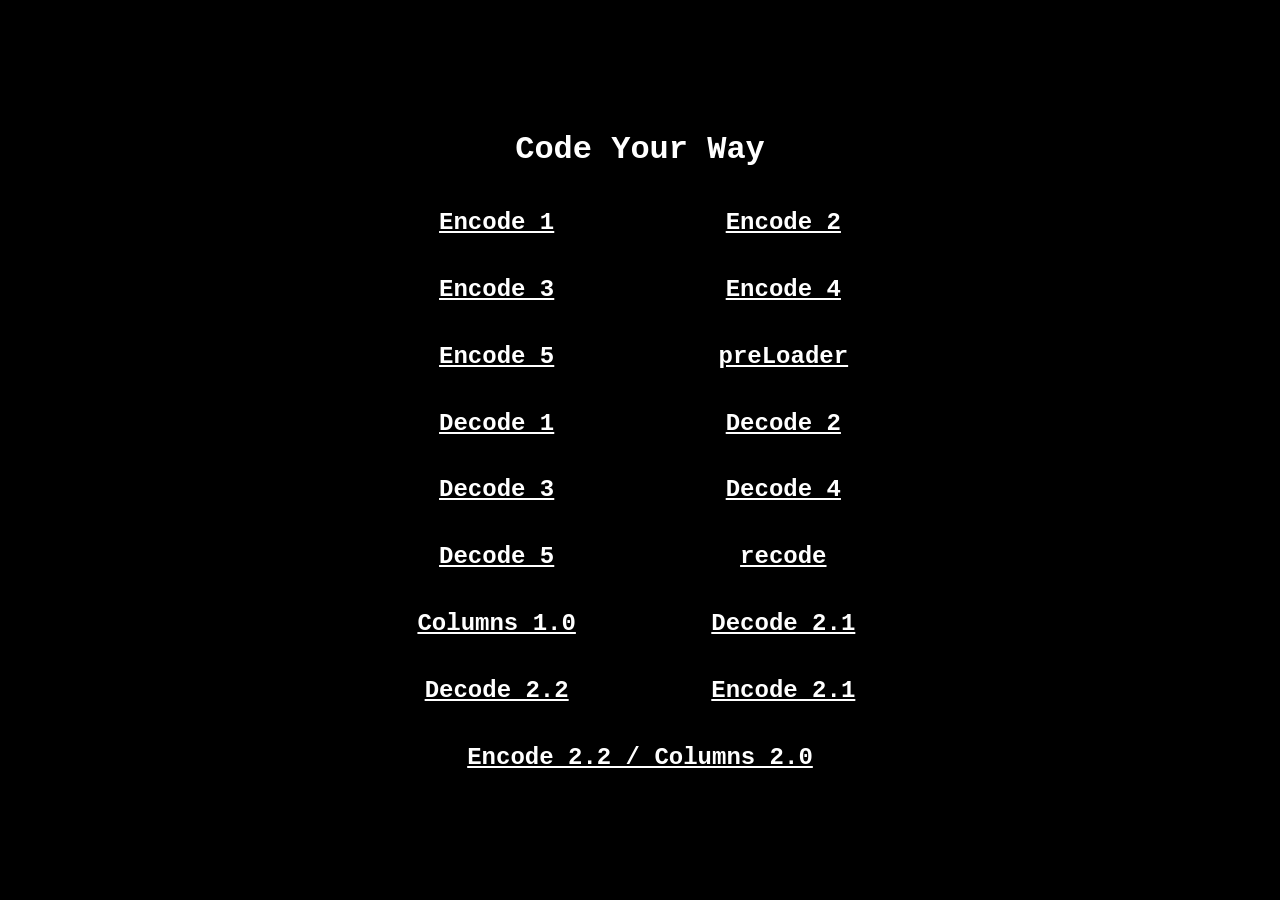
==== index.html @ 9ed34401 "all the things" ====
<head>
  <title>Code Your Way</title>
  <link rel="stylesheet" type="text/css" href="style.css" />
</head>
<body>
  <h1>Code Your Way</h1>
  <div class="weeks">
 <a href="encode1/index.html"><h2>Encode 1</h2></a>
 <a href="encode2/index.html"><h2>Encode 2</h2></a>
 <a href="encode3/index.html"><h2>Encode 3</h2></a>
 <a href="encode4/index.html"><h2>Encode 4</h2></a>
 <a href="encode5/index.html"><h2>Encode 5</h2></a>
 <a href="preLoader/index.html"><h2>preLoader</h2></a>
 <a href="decode1/index.html"><h2>Decode 1</h2></a>
 <a href="decode2/index.html"><h2>Decode 2</h2></a>
 <a href="decode3/index.html"><h2>Decode 3</h2></a>
 <a href="decode4/index.html"><h2>Decode 4</h2></a>
 <a href="decode5/index.html"><h2>Decode 5</h2></a>
 <a href="recode/index.html"><h2>recode</h2></a>
 <a href="columns/index.html"><h2>Columns 1.0</h2></a>
 <a href="decode2.1/index.html"><h2>Decode 2.1</h2></a>
 <a href="decode2.2/index.html"><h2>Decode 2.2</h2></a>
 <a href="encode2.1/index.html"><h2>Encode 2.1</h2></a>
 <a href="encode2.2/index.html"><h2>Encode 2.2 / Columns 2.0</h2></a>

</div>
</body>
---- style.css ----
body {
    width: 100vw;
    height: 100vh;
    margin: 0;
    padding: 0;
    overflow: hidden;
    display: flex;
    flex-direction: column;
    justify-content: center;
    align-items: center;
    background-color: black;
    font-family: 'Courier New', Courier, monospace;
}

#darkmode:checked ~ * {
    filter: invert(1);
}

.title {
    position: fixed;
    text-wrap: nowrap;
    overflow: hidden;
    top: -15;
    left: 0;
}


.bg {
    height: 100vh;
    width: 100vw;
    position: fixed;
    z-index: -5;
}

img {
    width: 100%;
    height: auto;
}

@media only screen and (max-width: 1000px) {
    img.bg-img {
        width: auto;
        height: 150%;
    }
}
 
div.weeks {
    width: 50%;
    display: flex;
    flex-direction: row;
    justify-content: space-evenly;
    align-items: center;
    flex-wrap: wrap;
}
a {
    color: white;
    min-width: 200px;
    margin-left: 10px;
    margin-right: 10px;
    text-align: center;
}

div.weeks > h2 {
    min-width: 300px;
    margin-left: 10px;
    margin-right: 10px;
    text-align: center;
    color: white;
}

h1 {
    color: white;
}
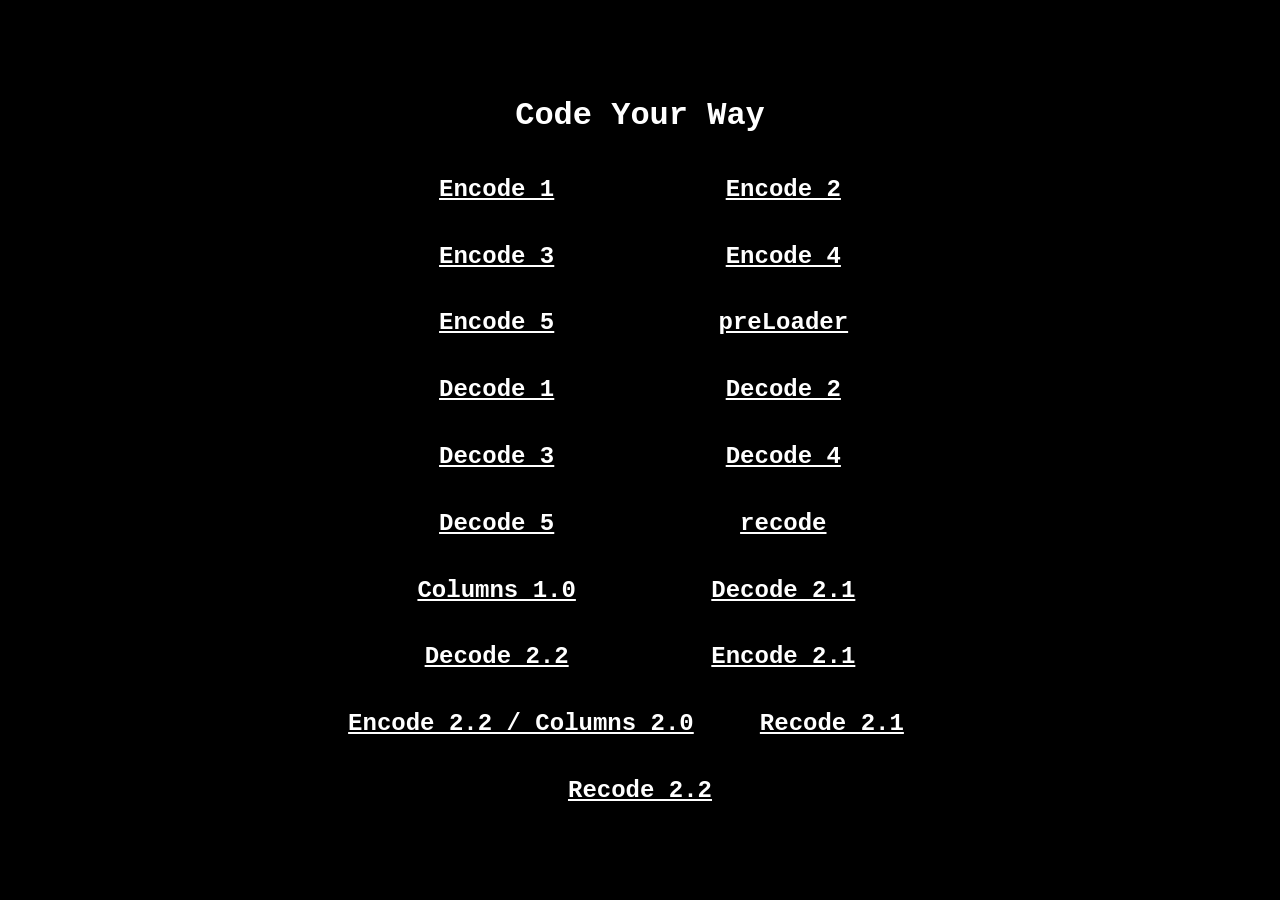
==== commit 03d84590: "hello there" ====
--- a/index.html
+++ b/index.html
@@ -22,6 +22,8 @@
  <a href="decode2.2/index.html"><h2>Decode 2.2</h2></a>
  <a href="encode2.1/index.html"><h2>Encode 2.1</h2></a>
  <a href="encode2.2/index.html"><h2>Encode 2.2 / Columns 2.0</h2></a>
+ <a href="recode2.1/index.html"><h2>Recode 2.1</h2></a>
+ <a href="recode2.2/index.html"><h2>Recode 2.2</h2></a>
 
 </div>
 </body>
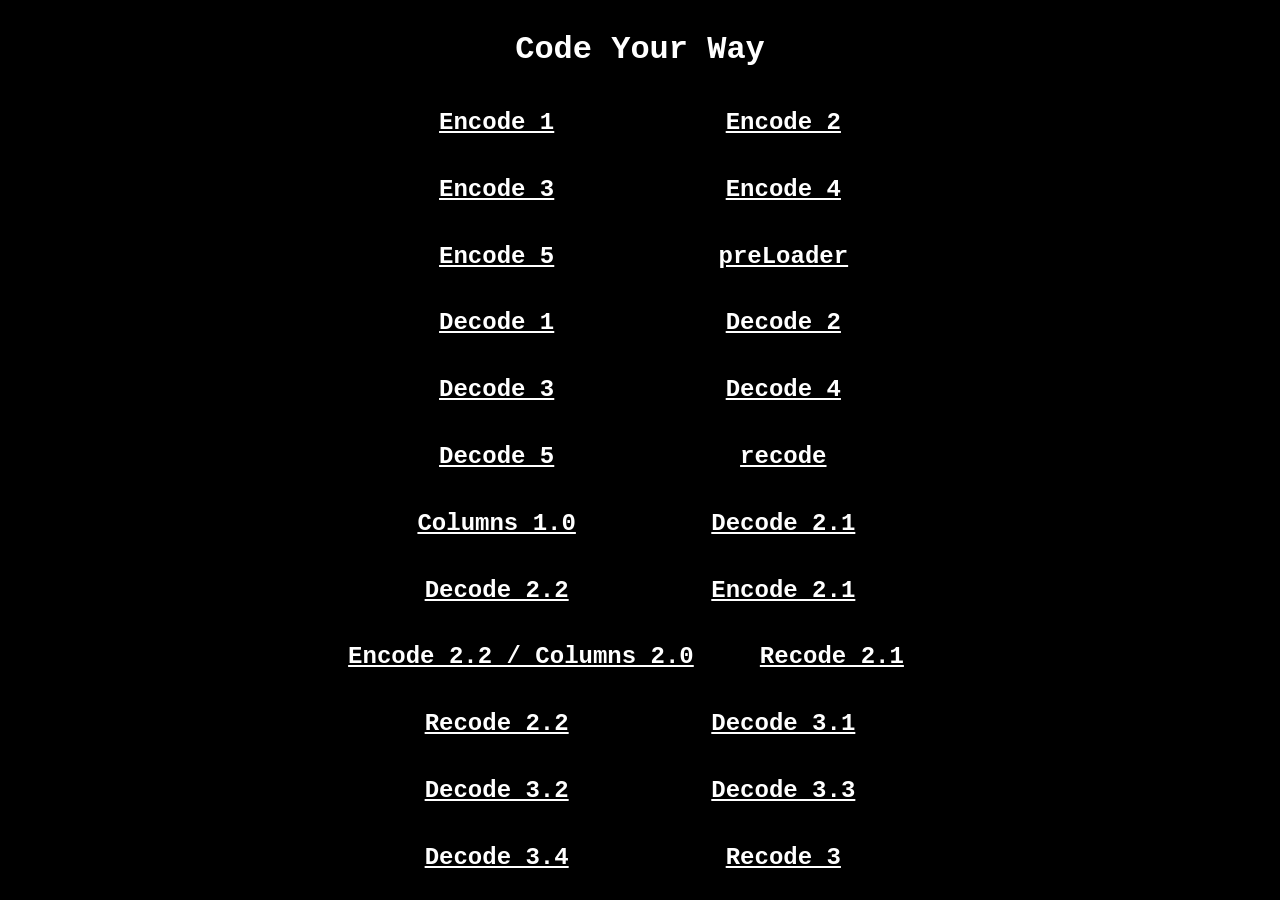
==== commit a532a89b: "bam bam" ====
--- a/index.html
+++ b/index.html
@@ -25,6 +25,13 @@
  <a href="recode2.1/index.html"><h2>Recode 2.1</h2></a>
  <a href="recode2.2/index.html"><h2>Recode 2.2</h2></a>
 
+ <a href="decode3.1/index.html"><h2>Decode 3.1</h2></a>
+ <a href="decode3.2/index.html"><h2>Decode 3.2</h2></a>
+ <a href="decode3.3/index.html"><h2>Decode 3.3</h2></a>
+ <a href="decode3.4/index.html"><h2>Decode 3.4</h2></a>
+ <a href="recode3/index.html"><h2>Recode 3</h2></a>
+
+
 </div>
 </body>
 
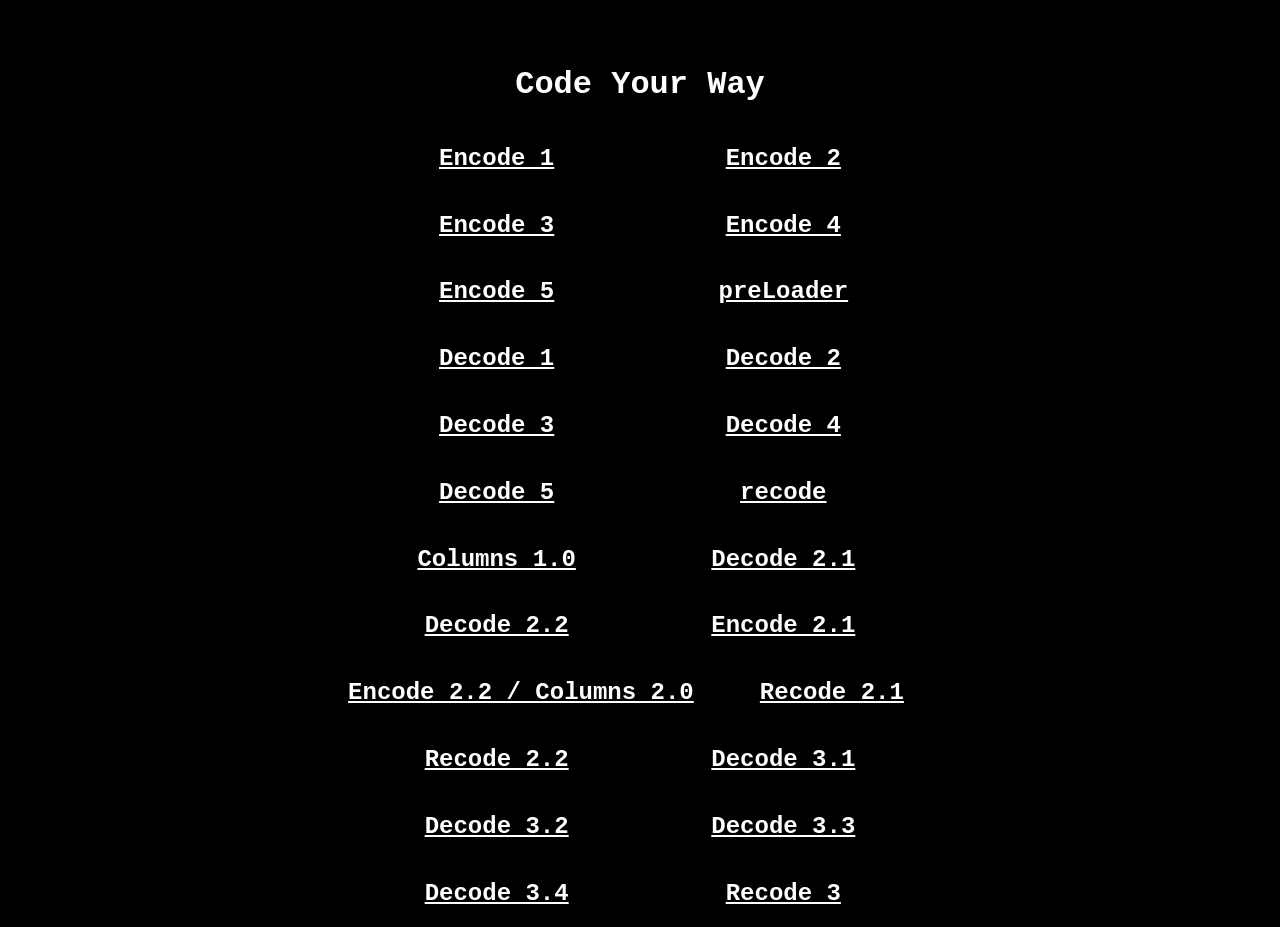
==== commit 9fe495f4: "Update index.html" ====
--- a/index.html
+++ b/index.html
@@ -31,7 +31,6 @@
  <a href="decode3.4/index.html"><h2>Decode 3.4</h2></a>
  <a href="recode3/index.html"><h2>Recode 3</h2></a>
 
-
 </div>
 </body>
 
--- a/style.css
+++ b/style.css
@@ -1,8 +1,9 @@
 
 body {
     width: 100vw;
-    height: 100vh;
+    height: auto;
     margin: 0;
+    margin-top: 5vh;
     padding: 0;
     overflow: hidden;
     display: flex;
@@ -11,6 +12,7 @@
     align-items: center;
     background-color: black;
     font-family: 'Courier New', Courier, monospace;
+    overflow-y: scroll;
 }
 
 #darkmode:checked ~ * {
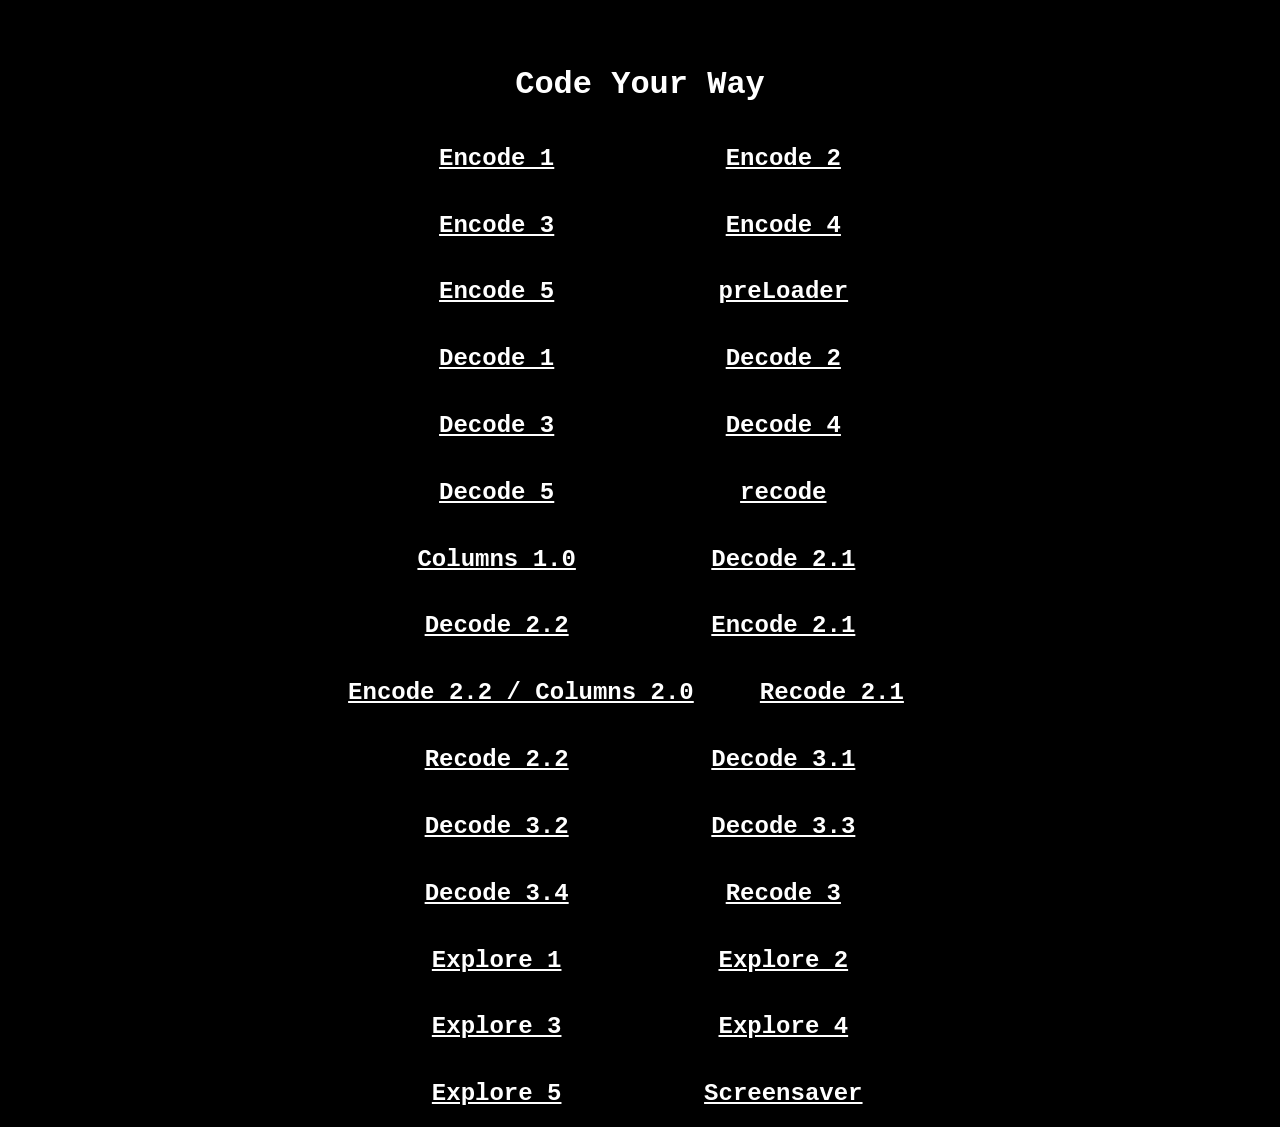
==== commit 5ba29ad1: "ladida" ====
--- a/index.html
+++ b/index.html
@@ -24,13 +24,19 @@
  <a href="encode2.2/index.html"><h2>Encode 2.2 / Columns 2.0</h2></a>
  <a href="recode2.1/index.html"><h2>Recode 2.1</h2></a>
  <a href="recode2.2/index.html"><h2>Recode 2.2</h2></a>
-
  <a href="decode3.1/index.html"><h2>Decode 3.1</h2></a>
  <a href="decode3.2/index.html"><h2>Decode 3.2</h2></a>
  <a href="decode3.3/index.html"><h2>Decode 3.3</h2></a>
  <a href="decode3.4/index.html"><h2>Decode 3.4</h2></a>
  <a href="recode3/index.html"><h2>Recode 3</h2></a>
 
+
+ <a href="explore1/index.html"><h2>Explore 1</h2></a>
+ <a href="explore2/index.html"><h2>Explore 2</h2></a>
+ <a href="explore3/index.html"><h2>Explore 3</h2></a>
+ <a href="explore4/index.html"><h2>Explore 4</h2></a>
+ <a href="explore5/index.html"><h2>Explore 5</h2></a>
+ <a href="screensaver/index.html"><h2>Screensaver</h2></a>
 </div>
 </body>
 
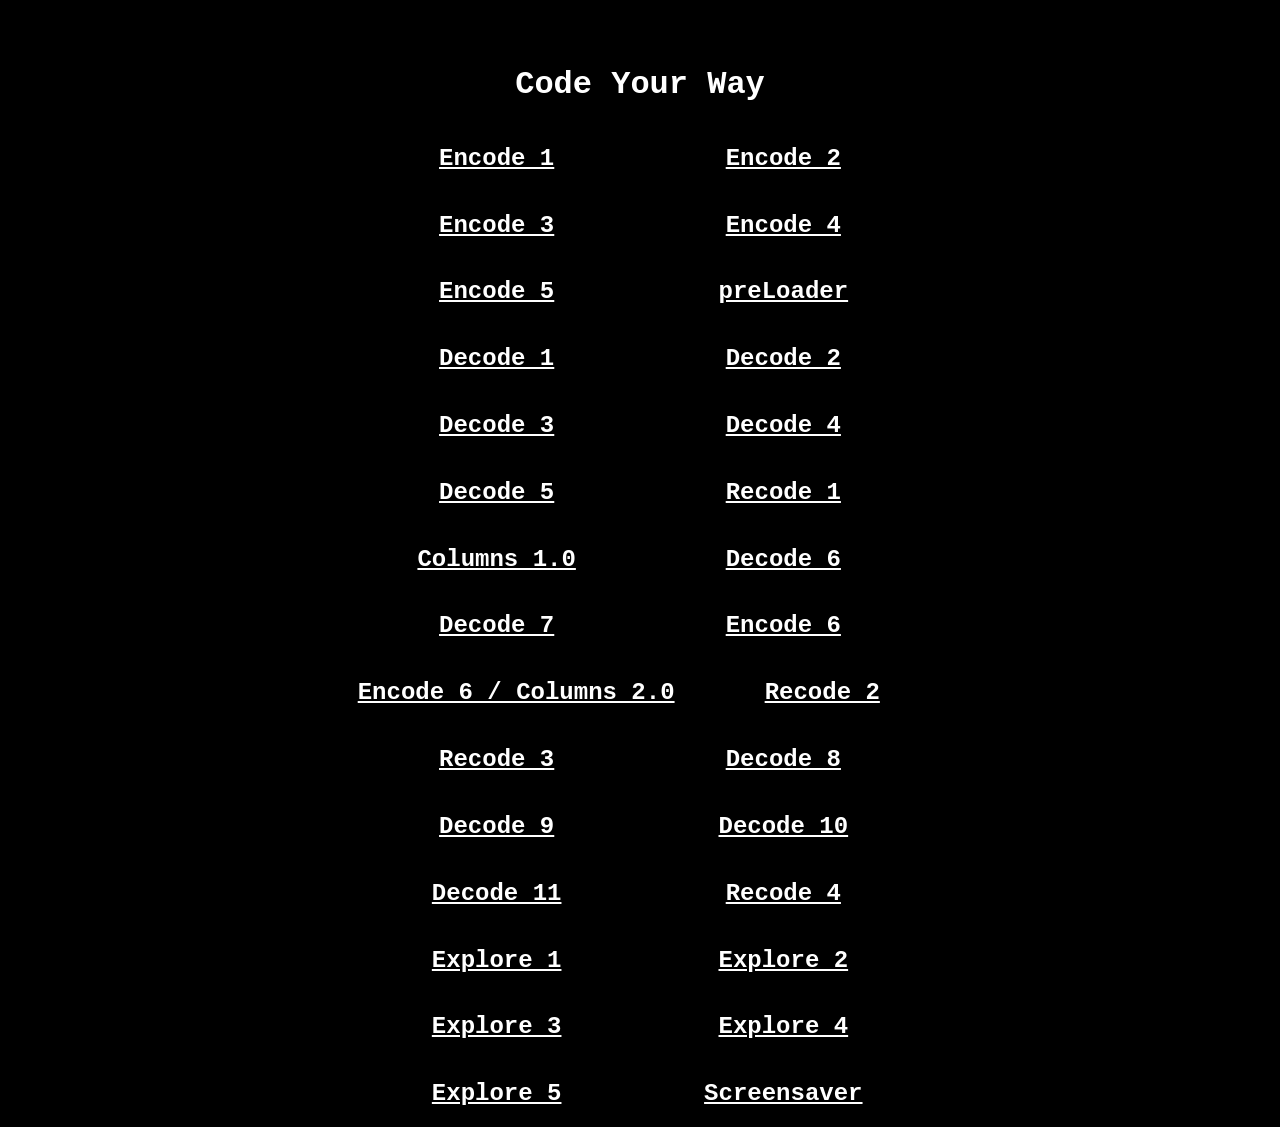
==== commit d9afc413: "update index" ====
--- a/index.html
+++ b/index.html
@@ -5,38 +5,38 @@
 <body>
   <h1>Code Your Way</h1>
   <div class="weeks">
- <a href="encode1/index.html"><h2>Encode 1</h2></a>
- <a href="encode2/index.html"><h2>Encode 2</h2></a>
- <a href="encode3/index.html"><h2>Encode 3</h2></a>
- <a href="encode4/index.html"><h2>Encode 4</h2></a>
- <a href="encode5/index.html"><h2>Encode 5</h2></a>
- <a href="preLoader/index.html"><h2>preLoader</h2></a>
- <a href="decode1/index.html"><h2>Decode 1</h2></a>
- <a href="decode2/index.html"><h2>Decode 2</h2></a>
- <a href="decode3/index.html"><h2>Decode 3</h2></a>
- <a href="decode4/index.html"><h2>Decode 4</h2></a>
- <a href="decode5/index.html"><h2>Decode 5</h2></a>
- <a href="recode/index.html"><h2>recode</h2></a>
+ <a href="encode/encode1/index.html"><h2>Encode 1</h2></a>
+ <a href="encode/encode2/index.html"><h2>Encode 2</h2></a>
+ <a href="encode/encode3/index.html"><h2>Encode 3</h2></a>
+ <a href="encode/encode4/index.html"><h2>Encode 4</h2></a>
+ <a href="encode/encode5/index.html"><h2>Encode 5</h2></a>
+ <a href="recode/preLoader/index.html"><h2>preLoader</h2></a>
+ <a href="decode/decode1/index.html"><h2>Decode 1</h2></a>
+ <a href="decode/decode2/index.html"><h2>Decode 2</h2></a>
+ <a href="decode/decode3/index.html"><h2>Decode 3</h2></a>
+ <a href="decode/decode4/index.html"><h2>Decode 4</h2></a>
+ <a href="decode/decode5/index.html"><h2>Decode 5</h2></a>
+ <a href="recode/recode1/index.html"><h2>Recode 1</h2></a>
  <a href="columns/index.html"><h2>Columns 1.0</h2></a>
- <a href="decode2.1/index.html"><h2>Decode 2.1</h2></a>
- <a href="decode2.2/index.html"><h2>Decode 2.2</h2></a>
- <a href="encode2.1/index.html"><h2>Encode 2.1</h2></a>
- <a href="encode2.2/index.html"><h2>Encode 2.2 / Columns 2.0</h2></a>
- <a href="recode2.1/index.html"><h2>Recode 2.1</h2></a>
- <a href="recode2.2/index.html"><h2>Recode 2.2</h2></a>
- <a href="decode3.1/index.html"><h2>Decode 3.1</h2></a>
- <a href="decode3.2/index.html"><h2>Decode 3.2</h2></a>
- <a href="decode3.3/index.html"><h2>Decode 3.3</h2></a>
- <a href="decode3.4/index.html"><h2>Decode 3.4</h2></a>
- <a href="recode3/index.html"><h2>Recode 3</h2></a>
+ <a href="decode/decode6/index.html"><h2>Decode 6</h2></a>
+ <a href="decode/decode7/index.html"><h2>Decode 7</h2></a>
+ <a href="encode/encode6/index.html"><h2>Encode 6</h2></a>
+ <a href="encode/encode7/index.html"><h2>Encode 6 / Columns 2.0</h2></a>
+ <a href="recode/recode2/index.html"><h2>Recode 2</h2></a>
+ <a href="recode/recode3/index.html"><h2>Recode 3</h2></a>
+ <a href="decode/decode8/index.html"><h2>Decode 8</h2></a>
+ <a href="decode/decode9/index.html"><h2>Decode 9</h2></a>
+ <a href="decode/decode10/index.html"><h2>Decode 10</h2></a>
+ <a href="decode/decode11/index.html"><h2>Decode 11</h2></a>
+ <a href="recode/recode4/index.html"><h2>Recode 4</h2></a>
 
 
- <a href="explore1/index.html"><h2>Explore 1</h2></a>
- <a href="explore2/index.html"><h2>Explore 2</h2></a>
- <a href="explore3/index.html"><h2>Explore 3</h2></a>
- <a href="explore4/index.html"><h2>Explore 4</h2></a>
- <a href="explore5/index.html"><h2>Explore 5</h2></a>
- <a href="screensaver/index.html"><h2>Screensaver</h2></a>
+ <a href="explore/explore1/index.html"><h2>Explore 1</h2></a>
+ <a href="explore/explore2/index.html"><h2>Explore 2</h2></a>
+ <a href="explore/explore3/index.html"><h2>Explore 3</h2></a>
+ <a href="explore/explore4/index.html"><h2>Explore 4</h2></a>
+ <a href="explore/explore5/index.html"><h2>Explore 5</h2></a>
+ <a href="recode/screensaver/index.html"><h2>Screensaver</h2></a>
 </div>
 </body>
 
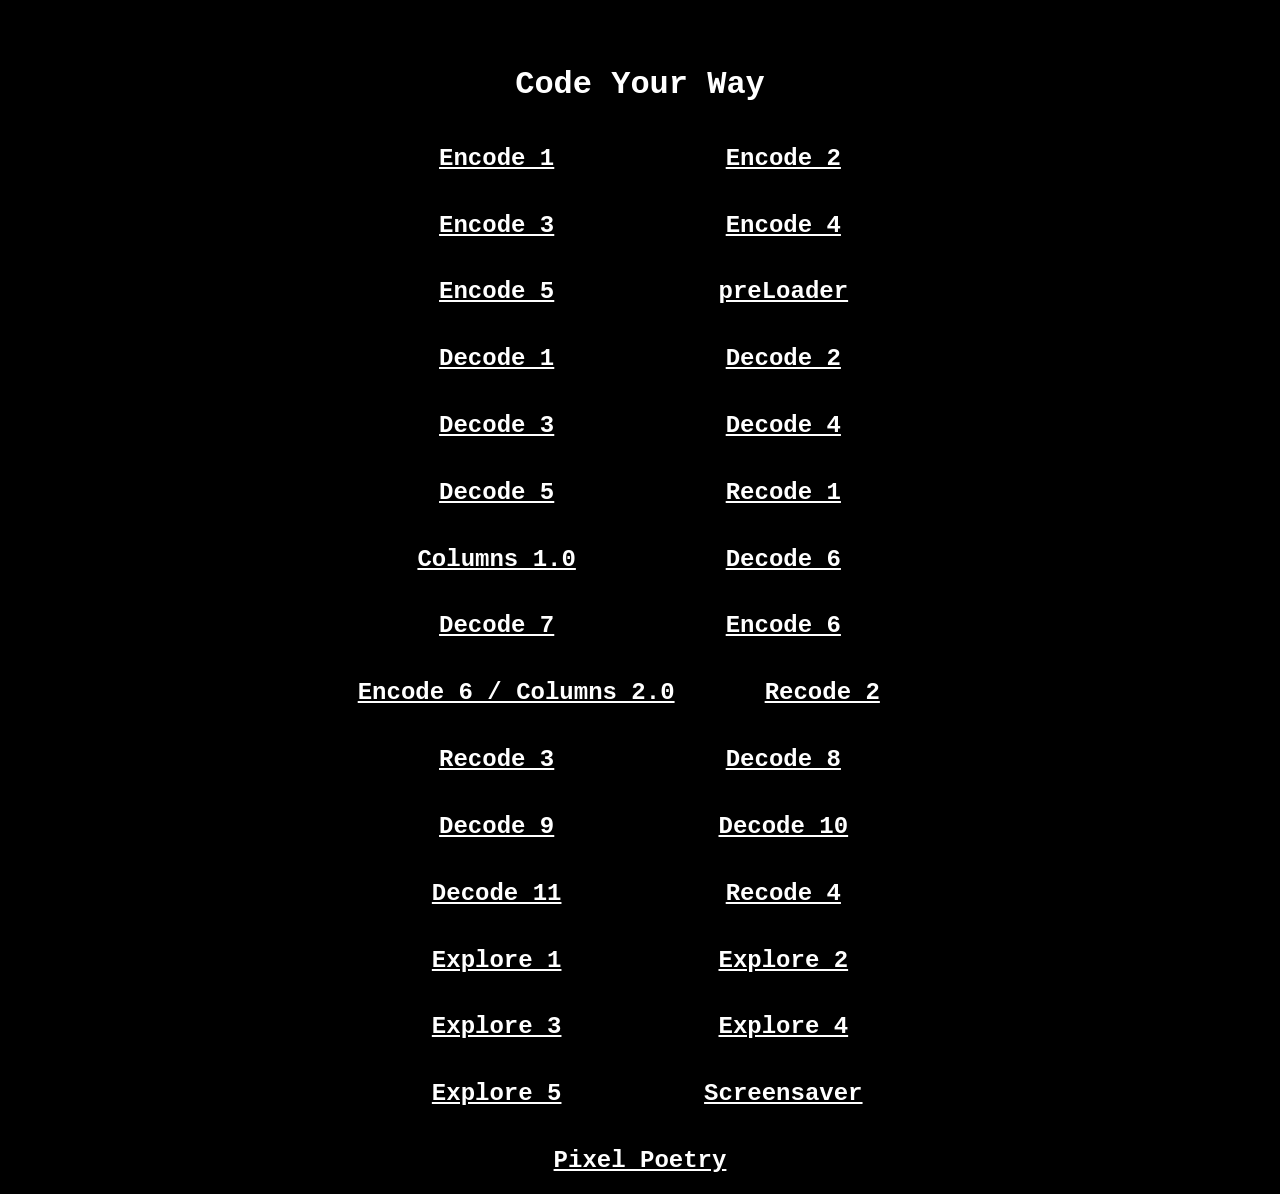
==== commit 4297ed8f: "more professional" ====
--- a/index.html
+++ b/index.html
@@ -37,6 +37,7 @@
  <a href="explore/explore4/index.html"><h2>Explore 4</h2></a>
  <a href="explore/explore5/index.html"><h2>Explore 5</h2></a>
  <a href="recode/screensaver/index.html"><h2>Screensaver</h2></a>
+ <a href="refactor/PIXELS/index.html"><h2>Pixel Poetry</h2></a>
 </div>
 </body>
 
